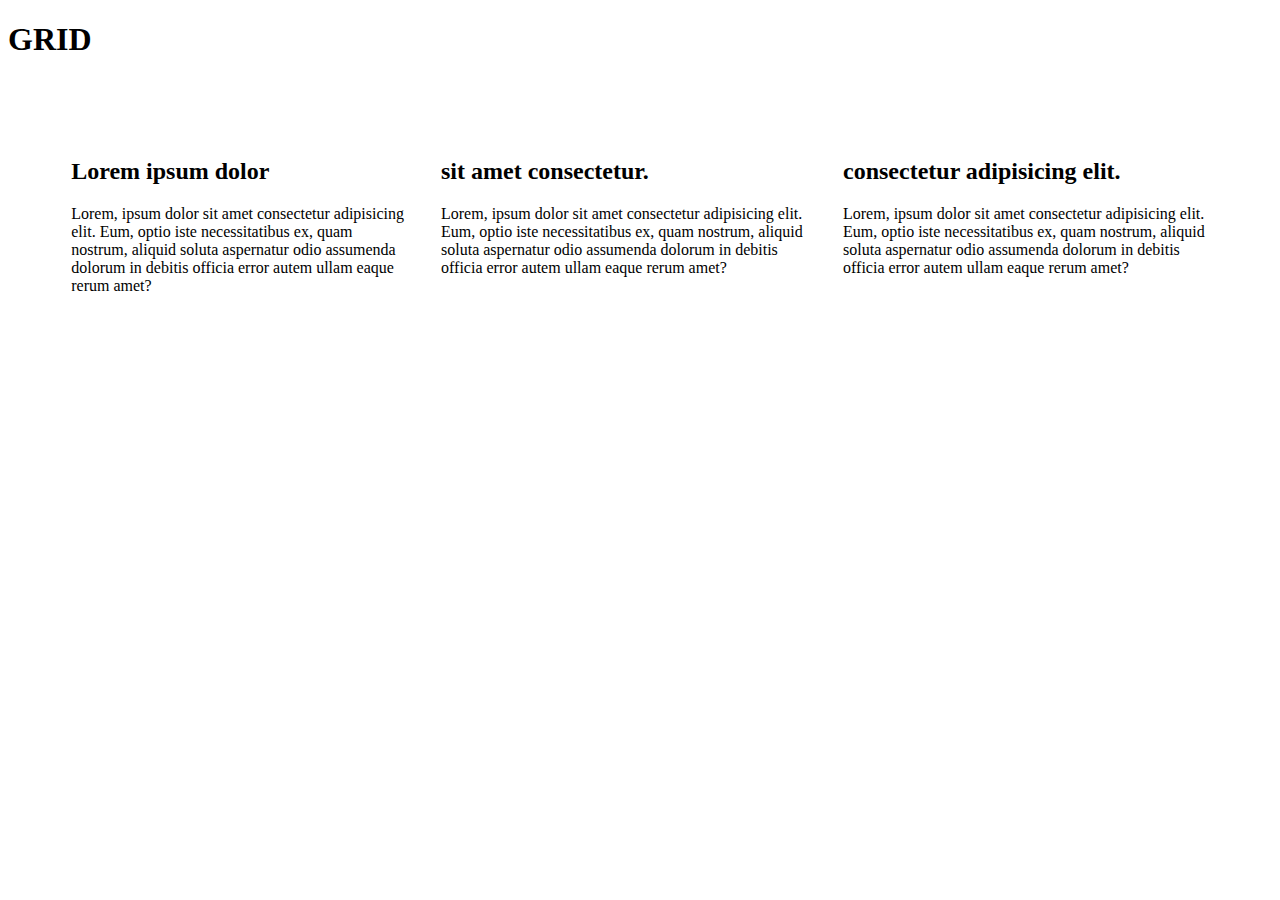
==== grid.html @ 8bb44907 "change pages" ====
<!DOCTYPE html>
<html lang="en">
<head>
    <meta charset="UTF-8">
    <meta name="viewport" content="width=device-width, initial-scale=1.0">
    <link rel="stylesheet" href="grid-style.css">
    <title>CSS GRID</title>
</head>
<body>
    <section>
        <h1>GRID</h1>
        <div class="grid-3-columns">
            <div>
                <h2>Lorem ipsum dolor </h2>
                <p>Lorem, ipsum dolor sit amet consectetur adipisicing elit. Eum, optio iste necessitatibus ex, quam nostrum, aliquid soluta aspernatur odio assumenda dolorum in debitis officia error autem ullam eaque rerum amet?</p>
            </div>
            <div>
                <h2>sit amet consectetur.</h2>
                <p>Lorem, ipsum dolor sit amet consectetur adipisicing elit. Eum, optio iste necessitatibus ex, quam nostrum, aliquid soluta aspernatur odio assumenda dolorum in debitis officia error autem ullam eaque rerum amet?</p>
            </div>
            <div>
                <h2>consectetur adipisicing elit.</h2>
                <p>Lorem, ipsum dolor sit amet consectetur adipisicing elit. Eum, optio iste necessitatibus ex, quam nostrum, aliquid soluta aspernatur odio assumenda dolorum in debitis officia error autem ullam eaque rerum amet?</p>
            </div>
        </div>
    </section>
</body>
</html>
---- grid-style.css ----
/* GRID */


.grid-3-columns{
    margin: 5rem auto;
    width: min(90%, 75rem);
    display: grid;
    /* grid-template-columns: repeat(3, 1fr); */
    grid-auto-flow: column;   /* so if we delet a column the others will take the space */
    gap: 2rem;
}
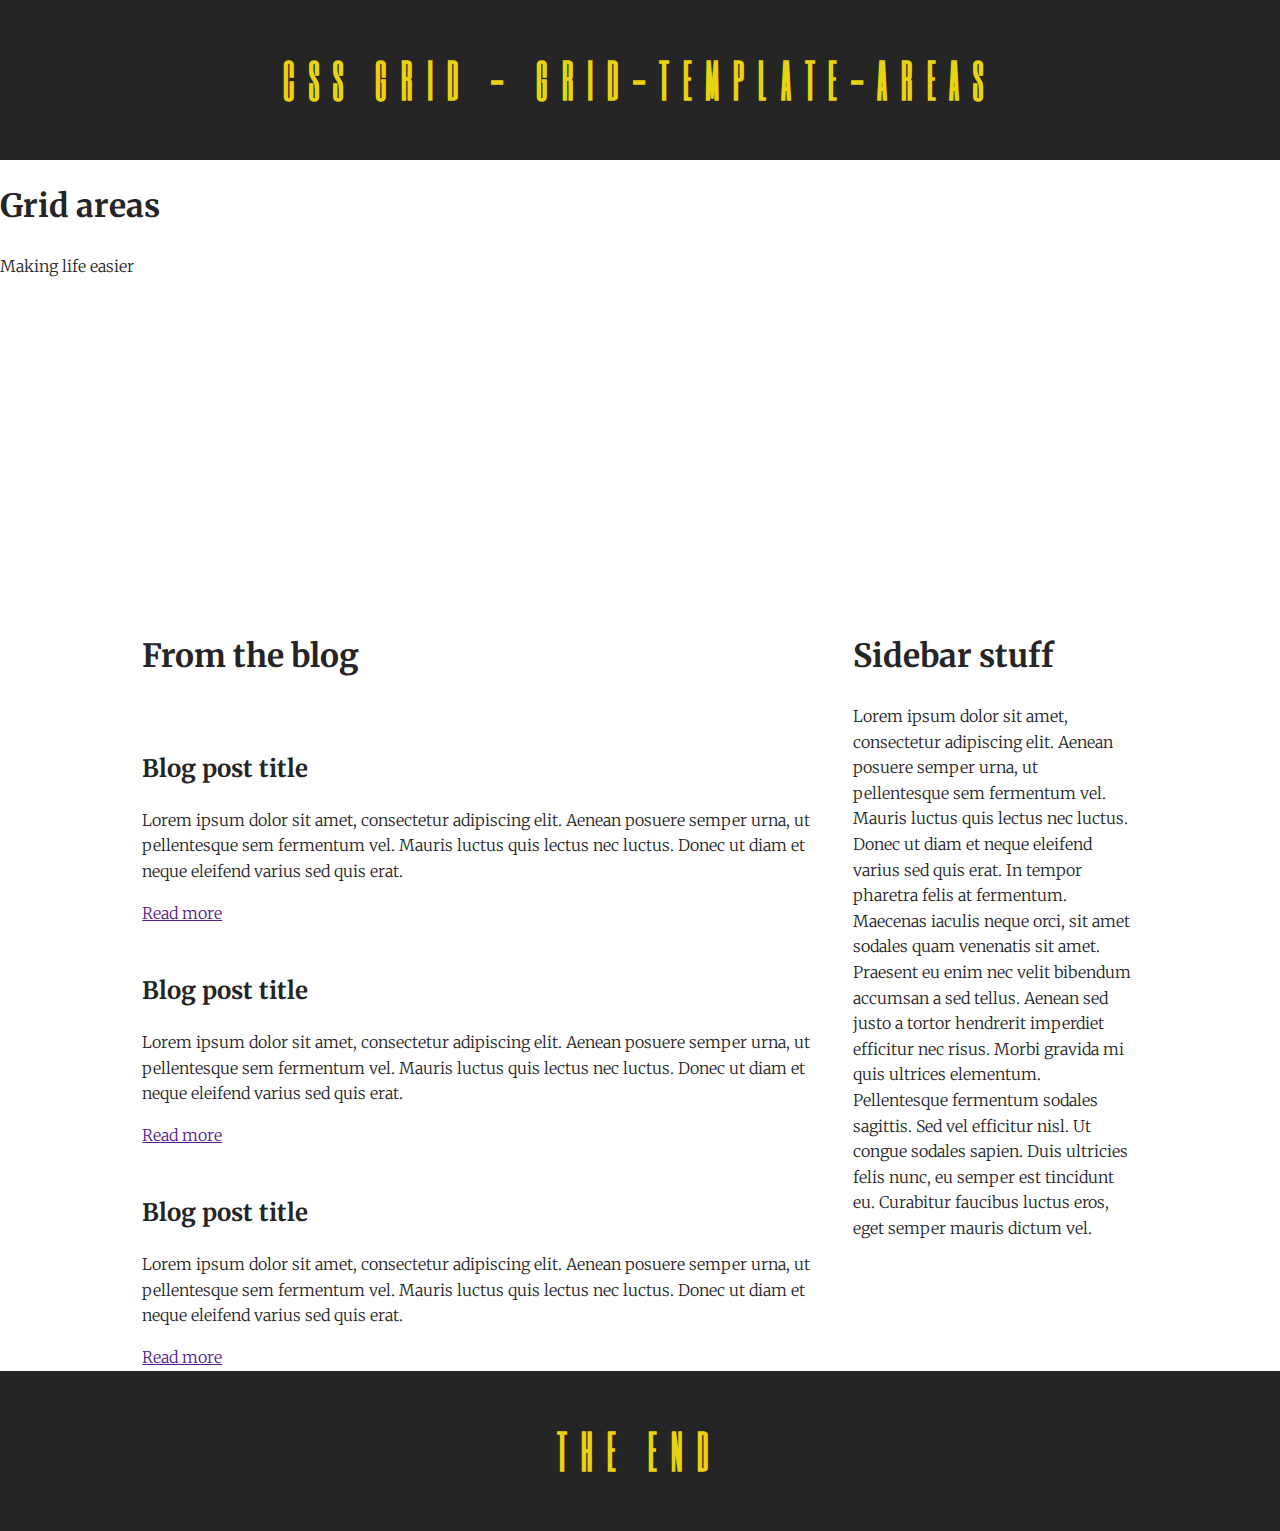
==== commit d7179a37: "not much change" ====
--- a/grid.html
+++ b/grid.html
@@ -7,7 +7,7 @@
     <title>CSS GRID</title>
 </head>
 <body>
-    <section>
+    <!-- <section>
         <h1>GRID</h1>
         <div class="grid-3-columns">
             <div>
@@ -23,6 +23,54 @@
                 <p>Lorem, ipsum dolor sit amet consectetur adipisicing elit. Eum, optio iste necessitatibus ex, quam nostrum, aliquid soluta aspernatur odio assumenda dolorum in debitis officia error autem ullam eaque rerum amet?</p>
             </div>
         </div>
-    </section>
+    </section> -->
+
+    <header>
+        <h1 class="header-title font-alt">CSS Grid - grid-template-areas</h1>
+      </header>
+      
+      <div class="hero">
+        <h1 class="hero-title">Grid areas</h1>
+        <p class="hero-subtitle">Making life easier</p>
+      </div>
+      
+      <main>
+        <h1>From the blog</h1>
+        <div class="card">
+          <img src="https://s3-us-west-2.amazonaws.com/s.cdpn.io/308367/gridarea-card-img-01.jpg" alt="" class="card-img">
+          <h2 class="card-title">Blog post title</h2>
+          <div class="card-content">
+            <p>Lorem ipsum dolor sit amet, consectetur adipiscing elit. Aenean posuere semper urna, ut pellentesque sem fermentum vel. Mauris luctus quis lectus nec luctus. Donec ut diam et neque eleifend varius sed quis erat.</p>
+            <a href="">Read more</a>
+          </div>
+        </div>
+        <div class="card">
+          <img src="https://s3-us-west-2.amazonaws.com/s.cdpn.io/308367/gridarea-card-img-01.jpg" alt="" class="card-img">
+          <h2 class="card-title">Blog post title</h2>
+          <div class="card-content">
+            <p>Lorem ipsum dolor sit amet, consectetur adipiscing elit. Aenean posuere semper urna, ut pellentesque sem fermentum vel. Mauris luctus quis lectus nec luctus. Donec ut diam et neque eleifend varius sed quis erat.</p>
+            <a href="">Read more</a>
+          </div>
+        </div>
+        <div class="card">
+          <img src="https://s3-us-west-2.amazonaws.com/s.cdpn.io/308367/gridarea-card-img-01.jpg" alt="" class="card-img">
+          <h2 class="card-title">Blog post title</h2>
+          <div class="card-content">
+            <p>Lorem ipsum dolor sit amet, consectetur adipiscing elit. Aenean posuere semper urna, ut pellentesque sem fermentum vel. Mauris luctus quis lectus nec luctus. Donec ut diam et neque eleifend varius sed quis erat.</p>
+            <a href="">Read more</a>
+          </div>
+        </div>
+      
+      
+      </main>
+      
+      <aside>
+        <h1>Sidebar stuff</h1>
+        <p>Lorem ipsum dolor sit amet, consectetur adipiscing elit. Aenean posuere semper urna, ut pellentesque sem fermentum vel. Mauris luctus quis lectus nec luctus. Donec ut diam et neque eleifend varius sed quis erat. In tempor pharetra felis at fermentum. Maecenas iaculis neque orci, sit amet sodales quam venenatis sit amet. Praesent eu enim nec velit bibendum accumsan a sed tellus. Aenean sed justo a tortor hendrerit imperdiet efficitur nec risus. Morbi gravida mi quis ultrices elementum. Pellentesque fermentum sodales sagittis. Sed vel efficitur nisl. Ut congue sodales sapien. Duis ultricies felis nunc, eu semper est tincidunt eu. Curabitur faucibus luctus eros, eget semper mauris dictum vel.</p>
+      </aside>
+      
+      <footer>
+        <h1 class="footer-title font-alt">the end</h1>
+      </footer>
 </body>
 </html>--- a/grid-style.css
+++ b/grid-style.css
@@ -1,11 +1,98 @@
-/* GRID */
-
-
-.grid-3-columns{
+/* .grid-3-columns{
     margin: 5rem auto;
     width: min(90%, 75rem);
     display: grid;
-    /* grid-template-columns: repeat(3, 1fr); */
-    grid-auto-flow: column;   /* so if we delet a column the others will take the space */
+     grid-template-columns: repeat(3, 1fr); 
+    grid-auto-flow: column;    so if we delet a column the others will take the space 
     gap: 2rem;
-}+} */
+
+/* Google Fonts */
+@import url('https://fonts.googleapis.com/css?family=Merriweather:300,900|Six+Caps');
+
+/* ===== Variables ===== */
+/* CSS custom properties (variables) */
+:root {
+  /* Fonts */
+  --ff-base: 'Merriweather', serif;
+  --ff-alt: 'Six Caps', sans-serif;
+
+  /* Font sizes */
+  --fs-base: 1rem;
+  --fs-h1: 3.75rem;
+  --fs-h2: 2.875rem;
+  --fs-h3: 2.25rem;
+  --fs-xl: 6rem;
+
+  /* Colors */
+  --black: #252525;
+  --yellow: #e9d20f;
+  --light-gray: #c2c2c2;
+  --dark-gray: #e8e8e8;
+  --white: #fff;
+}
+
+/* ===== Styles ===== */
+
+/* Font base (equivalent to font-base mixin) */
+.font-base {
+  font-family: var(--ff-base);
+  font-size: var(--fs-base);
+  font-weight: 300;
+  color: var(--black);
+}
+
+/* Font alt (equivalent to font-alt mixin) */
+.font-alt {
+  font-family: var(--ff-alt);
+  font-size: var(--fs-h2);
+  color: var(--yellow);
+  text-transform: uppercase;
+  letter-spacing: 0.3em;
+}
+
+/* Body Styles */
+body {
+    margin: 0;
+    padding: 0;
+  font-family: var(--ff-base);
+  font-size: var(--fs-base);
+  font-weight: 300;
+  color: var(--black);
+  line-height: 1.6;
+
+  display: grid;
+  grid-template-rows: 10em 50vh auto 10em;
+  grid-template-columns: 1fr 5fr 2fr 1fr;
+  grid-template-areas: "header header header header"
+  "hero hero hero hero"
+  ". main sidebar ."
+  "footer footer footer footer";
+}
+header{
+    grid-area: header;
+}
+header,footer {
+    background-color: var(--black);
+    color: var(--yellow);
+    display: flex;
+    justify-content: center;
+    align-items: center;
+}
+.header-title, .footer-title{
+  font-family: ;
+}
+.hero{
+    grid-area: hero;
+}
+
+main{
+    grid-area: main;
+}
+aside{
+    grid-area: sidebar;
+}
+
+footer{
+    grid-area: footer;
+}
